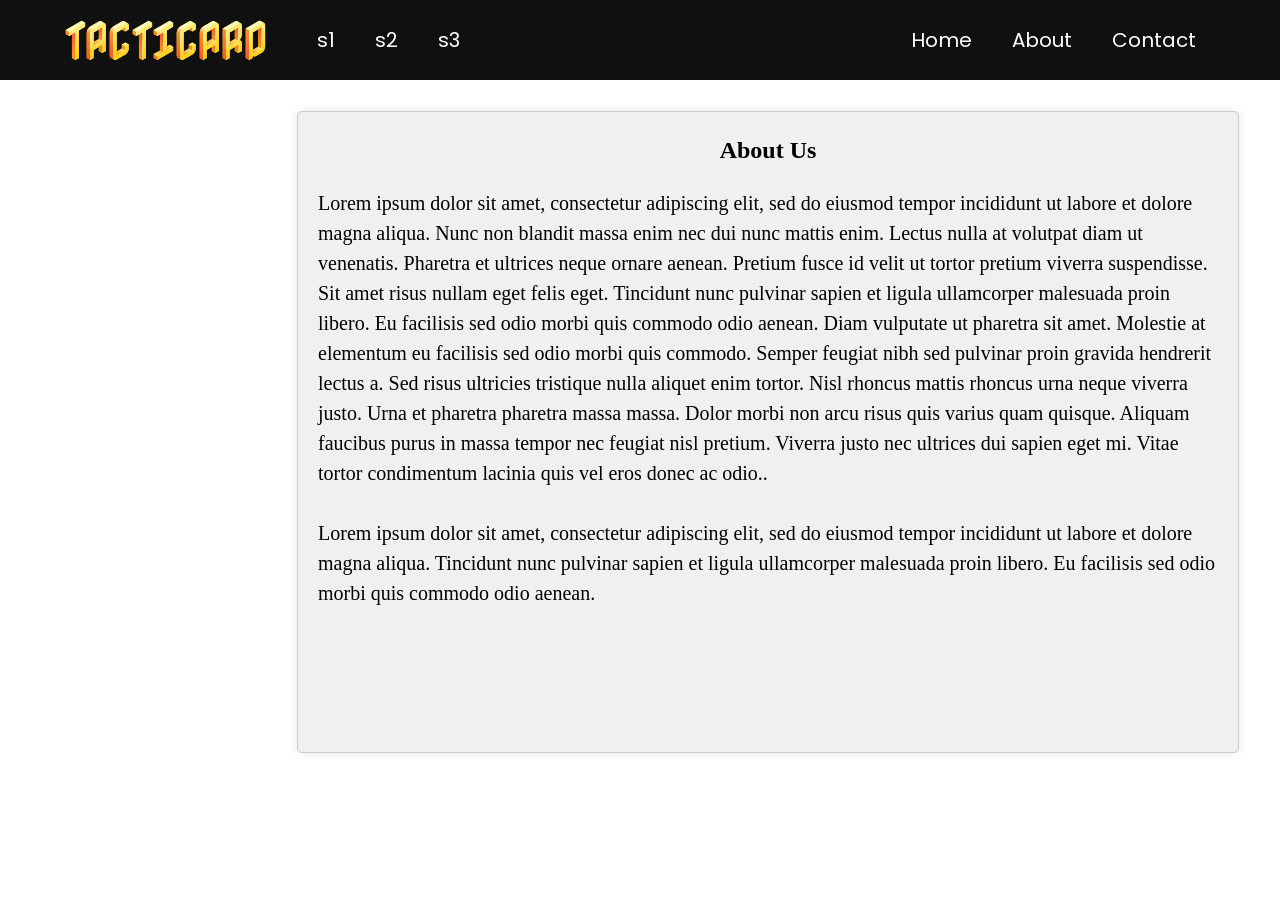
==== about.html @ c0b2fed2 "is this how git pages is?" ====
<!DOCTYPE html>
<html lang="en">
<head>
    <meta charset="UTF-8">
    <meta http-equiv="X-UA-Compatible" content="IE=edge">
    <meta name="viewport" content="width=device-width, initial-scale=1.0">
    <title>Tacticard: Home</title>  <!--title of the google page    // maybe rename idk-->
    <meta name="description" content="put your description here, keywords, searches, marketing, etc.">

    <!--FONTS-->
    <link href="https://fonts.googleapis.com/css2?family=Nabla&display=swap" rel="stylesheet">  <!--logo-->
    <link href="https://fonts.googleapis.com/css2?family=Nabla&family=Poppins&display=swap" rel="stylesheet"> <!--nav_tabs-->

    <link rel="stylesheet" type="text/css" href="style.css">
</head>

<body>
    <!--NAVIGATION BAR-->
    <div class="header">
        <div class="inner_header">
            <div class="logo_container">
                <h1>TACTICARD</h1>
            </div>

            <ul class="navigation">
                <li><a href="ttc_website.html">Home</a></li>
                <li><a href="about.html">About</a></li>
                <li><a href="contact.html">Contact</a></li>
            </ul>

            <ul class="socials">
                <a>
                <li>s1</li></a>
                <a>
                <li>s2</li></a>
                <a>
                <li>s3</li></a>
            </ul>
        </div>
    </div>

    <!--MAIN AREA-->
    <div class="main_area">
        <div class="text-container">
            <!-- Content aligned to the right -->
            <div class="text_title">
                <p>About Us</p>
            </div>

            <!-- Other text content can be added here -->
            <p>Lorem ipsum dolor sit amet, consectetur adipiscing elit, sed do eiusmod tempor incididunt ut labore et dolore magna aliqua. Nunc non blandit massa enim nec dui nunc mattis enim. Lectus nulla at volutpat diam ut venenatis. Pharetra et ultrices neque ornare aenean. Pretium fusce id velit ut tortor pretium viverra suspendisse. Sit amet risus nullam eget felis eget. Tincidunt nunc pulvinar sapien et ligula ullamcorper malesuada proin libero. Eu facilisis sed odio morbi quis commodo odio aenean. Diam vulputate ut pharetra sit amet. Molestie at elementum eu facilisis sed odio morbi quis commodo. Semper feugiat nibh sed pulvinar proin gravida hendrerit lectus a. Sed risus ultricies tristique nulla aliquet enim tortor. Nisl rhoncus mattis rhoncus urna neque viverra justo. Urna et pharetra pharetra massa massa. Dolor morbi non arcu risus quis varius quam quisque. Aliquam faucibus purus in massa tempor nec feugiat nisl pretium. Viverra justo nec ultrices dui sapien eget mi. Vitae tortor condimentum lacinia quis vel eros donec ac odio..</p>
            <br />
            <p>Lorem ipsum dolor sit amet, consectetur adipiscing elit, sed do eiusmod tempor incididunt ut labore et dolore magna aliqua. Tincidunt nunc pulvinar sapien et ligula ullamcorper malesuada proin libero. Eu facilisis sed odio morbi quis commodo odio aenean. </p>
        </div>
    </div>

</body>
</html>
---- style.css ----
*{
    margin: 0;
    padding: 0;
    list-style: none;
    text-decoration: none;
}

.header
{
    width: 100%;
    height: 80px;
    display: block;
    background-color: #101010;
}

.inner_header
{
    width: 90%;
    height: 100%;
    display: block;
    margin: 0 auto;
}

.logo_container
{
    height: 100%;
    display: table;
    float: left;
}

.logo_container h1
{
    color: white;
    height: 100%;
    display: table-cell;
    vertical-align: middle;
    font-family: 'Nabla', cursive;
    font-size: 40px;
}

.navigation
{
    float: right;
    height: 100%;
}

.navigation li
{
    height: 100%;
    display: table;
    float: left;
    padding: 0px 20px;
}

.navigation li a
{
    display: table-cell;
    vertical-align: middle;
    height: 100%;
    color: white;
    font-family: 'Poppins', sans-serif;
    font-size: 20px;
}

/*psudo selector*/
.navigation a:last-child
{
    padding-right: 0;
}

.socials
{
    float: left;
    height: 100%;
}

.socials a
{
    height: 100%;
    display: table;
    float: left;
    padding: 0px 20px;
}

.socials a li
{
    display: table-cell;
    vertical-align: middle;
    height: 100%;
    color: white;
    font-family: 'Poppins', sans-serif;
    font-size: 20px;
}

.socials a:first-child
{
    padding-left: 50px;
}

body {
    margin: 0;
    padding: 0;
    overflow-x: hidden; /* Hide horizontal scrollbar */
}

.main_area {
    height: 100%;
    width: 100%;
    margin: 40px 0; /* Equal margin space on top and bottom, no right or left margin */
    padding: 0;
    overflow: hidden;
    display: flex;
    justify-content: flex-start; /* Align content to the left */
    align-items: center; /* Center vertically */
}

.big_card_helper {
    padding: 20px; /* Add padding to create space */
}

.big_card {
    max-width: 100%; /* Ensure the image doesn't exceed the container width */
    max-height: 80vh; /* Limit the image height to 80% of the viewport height */
    width: auto; /* Let the width adjust automatically */
    height: auto; /* Let the height adjust automatically */
}

/* idk how to do this efficiently yet*/
.grass {
    position: fixed;
    bottom: 0;
    left: 0px; /* Adjust the value to change the horizontal position */
    z-index: -2;
}

.grass2 {
    position: fixed;
    bottom: 0;
    left: 635px; /* Adjust the value to change the horizontal position */
    z-index: -2;
}

.grass3 {
    position: fixed;
    bottom: 0;
    left: 1350px; /* Adjust the value to change the horizontal position */
    z-index: -2;
}

.unit1_gif {
    left: 60%; /*Position it 50% from the left of the parent container */
    z-index: -1; /* Send this element to the back */
}

.unit2_gif {
    left: 40%; /*Position it 50% from the left of the parent container */
    z-index: -1; /* Send this element to the back */
}

.image_at_bottom {
    position: absolute; /* Position the image absolutely within the body */
    bottom: 0; /* Position it at the bottom of the viewport */
    max-width: 100%; /* Ensure the image doesn't exceed the viewport width */
    max-height: 100vh; /* Limit the image height to the viewport height */
}

.text-container {
    /* Container styles */
    background-color: #f0f0f0;
    padding: 20px;
    border: 1px solid #ccc;
    border-radius: 5px;
    box-shadow: 0 0 10px rgba(0, 0, 0, 0.1);
    font-size: 20px; /* Increase the font size */
    text-align: left; /* Align the content to the right */
    line-height: 1.5; /* Adjust line height (e.g., 1.5 times the font size) */


    /* CAN PROLLY MAKE THIS BOTTOM THING A REUSABLE CLASS*/

    /* Adjust the size of the container */
    width: 900px; /* Adjust the width as needed */
    height: 600px; /* Adjust the height as needed */

    /* Adjust the position of the container */
    position: absolute;
    top: 48%; /* Adjust the vertical position (centered vertically) */
    left: 60%; /* Adjust the horizontal position (centered horizontally) */
    transform: translate(-50%, -50%); /* Center the container */
}

.text_title {
    /* Styles for content aligned to the right */
    text-align: center; /* Align the content to the left */
    margin-bottom: 20px; /* Add some spacing between the content and other content */
    font-size: 24px; /* Increase the font size */
    font-weight: bold; /* Make the text bold */
}

.my-button {
    background-color: #3498db;
    color: white;
    border: none;
    padding: 10px 20px;
    text-align: center;
    text-decoration: none;
    display: inline-block;
    font-size: 24px;
    margin: 4px 2px;
    cursor: pointer;
    border-radius: 4px;

    /* Positioning properties */
    position: absolute; /* Allows precise positioning */
    top: 85%; /* Vertically center the button within its containing element */
    left: 80%; /* Horizontally center the button within its containing element */
    transform: translate(-50%, -50%); /* Center the button precisely */

    /* Size properties */
    width: 250px; /* Set the width of the button */
    height: 70px; /* Set the height of the button */
}

@media screen and (max-width: 768px) {
    /* Adjustments for smaller screens */
    .main_area {
        margin: 20px 0 20px 10px; /* Adjust margins for smaller screens */
    }
}
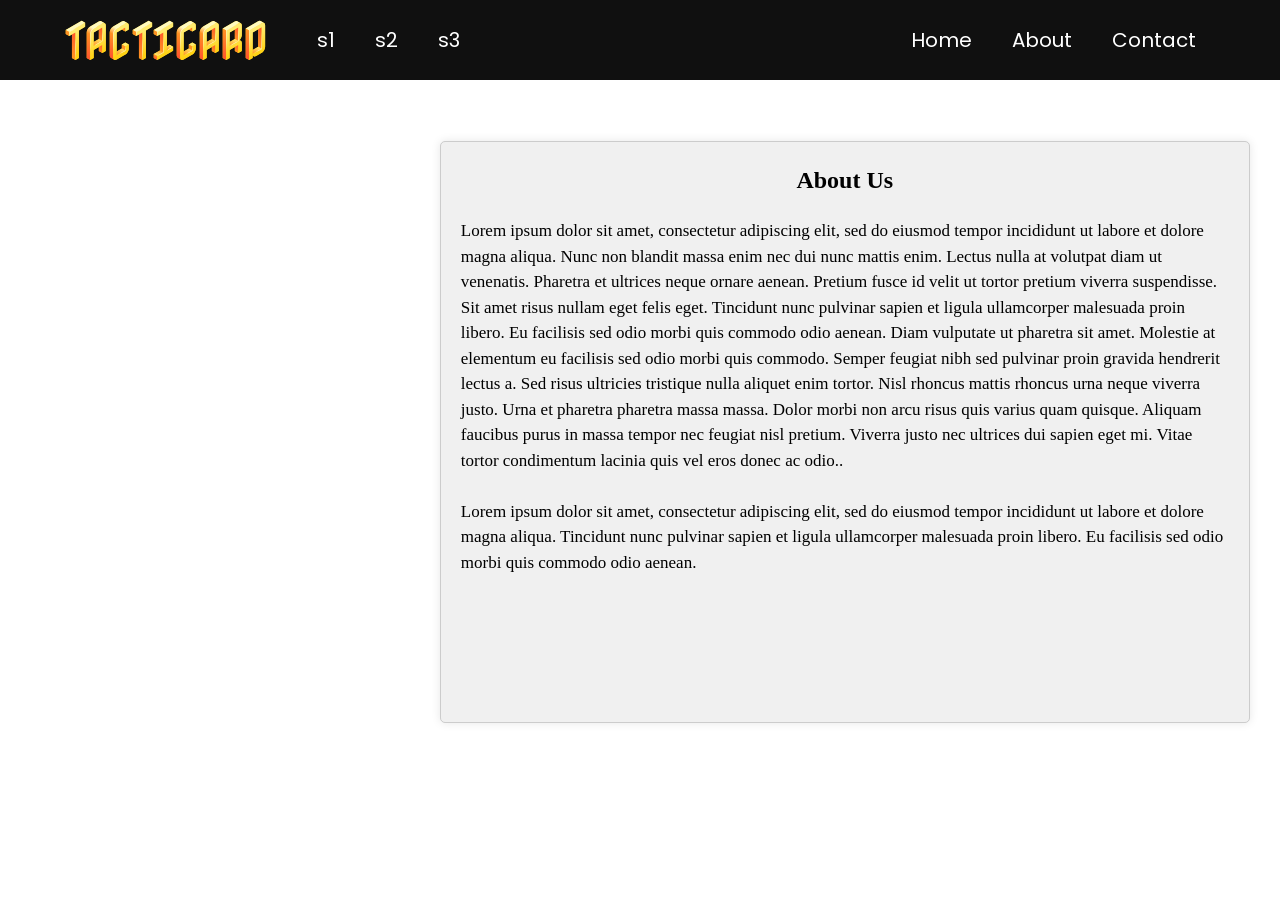
==== commit 9452182f: "pages?" ====
--- a/about.html
+++ b/about.html
@@ -41,7 +41,7 @@
 
     <!--MAIN AREA-->
     <div class="main_area">
-        <div class="text-container">
+        <div class="text_container">
             <!-- Content aligned to the right -->
             <div class="text_title">
                 <p>About Us</p>
--- a/style.css
+++ b/style.css
@@ -164,14 +164,14 @@
     max-height: 100vh; /* Limit the image height to the viewport height */
 }
 
-.text-container {
+.text_container {
     /* Container styles */
     background-color: #f0f0f0;
     padding: 20px;
     border: 1px solid #ccc;
     border-radius: 5px;
     box-shadow: 0 0 10px rgba(0, 0, 0, 0.1);
-    font-size: 20px; /* Increase the font size */
+    font-size: 17px; /* Increase the font size */
     text-align: left; /* Align the content to the right */
     line-height: 1.5; /* Adjust line height (e.g., 1.5 times the font size) */
 
@@ -179,13 +179,13 @@
     /* CAN PROLLY MAKE THIS BOTTOM THING A REUSABLE CLASS*/
 
     /* Adjust the size of the container */
-    width: 900px; /* Adjust the width as needed */
-    height: 600px; /* Adjust the height as needed */
+    width: 60%; /* Adjust the width as needed */
+    height: 60%; /* Adjust the height as needed */
 
     /* Adjust the position of the container */
     position: absolute;
     top: 48%; /* Adjust the vertical position (centered vertically) */
-    left: 60%; /* Adjust the horizontal position (centered horizontally) */
+    left: 66%; /* Adjust the horizontal position (centered horizontally) */
     transform: translate(-50%, -50%); /* Center the container */
 }
 
